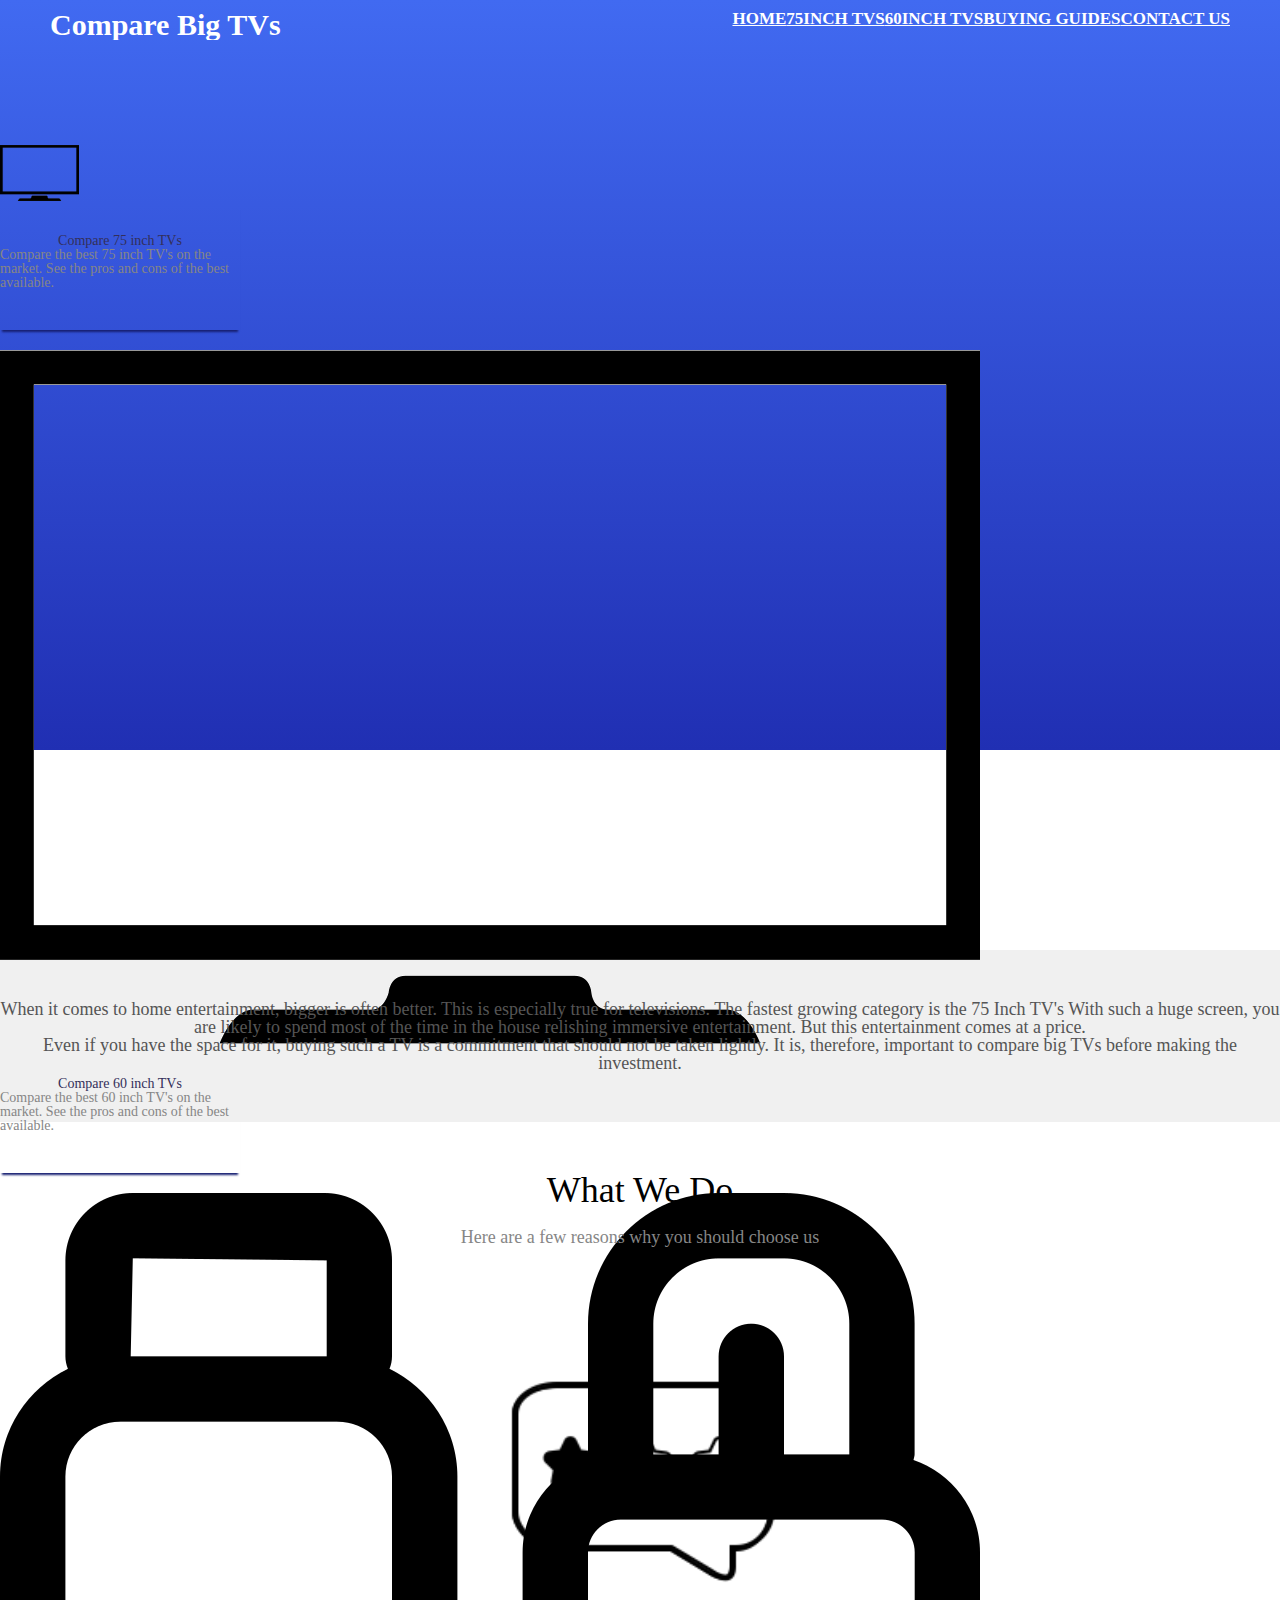
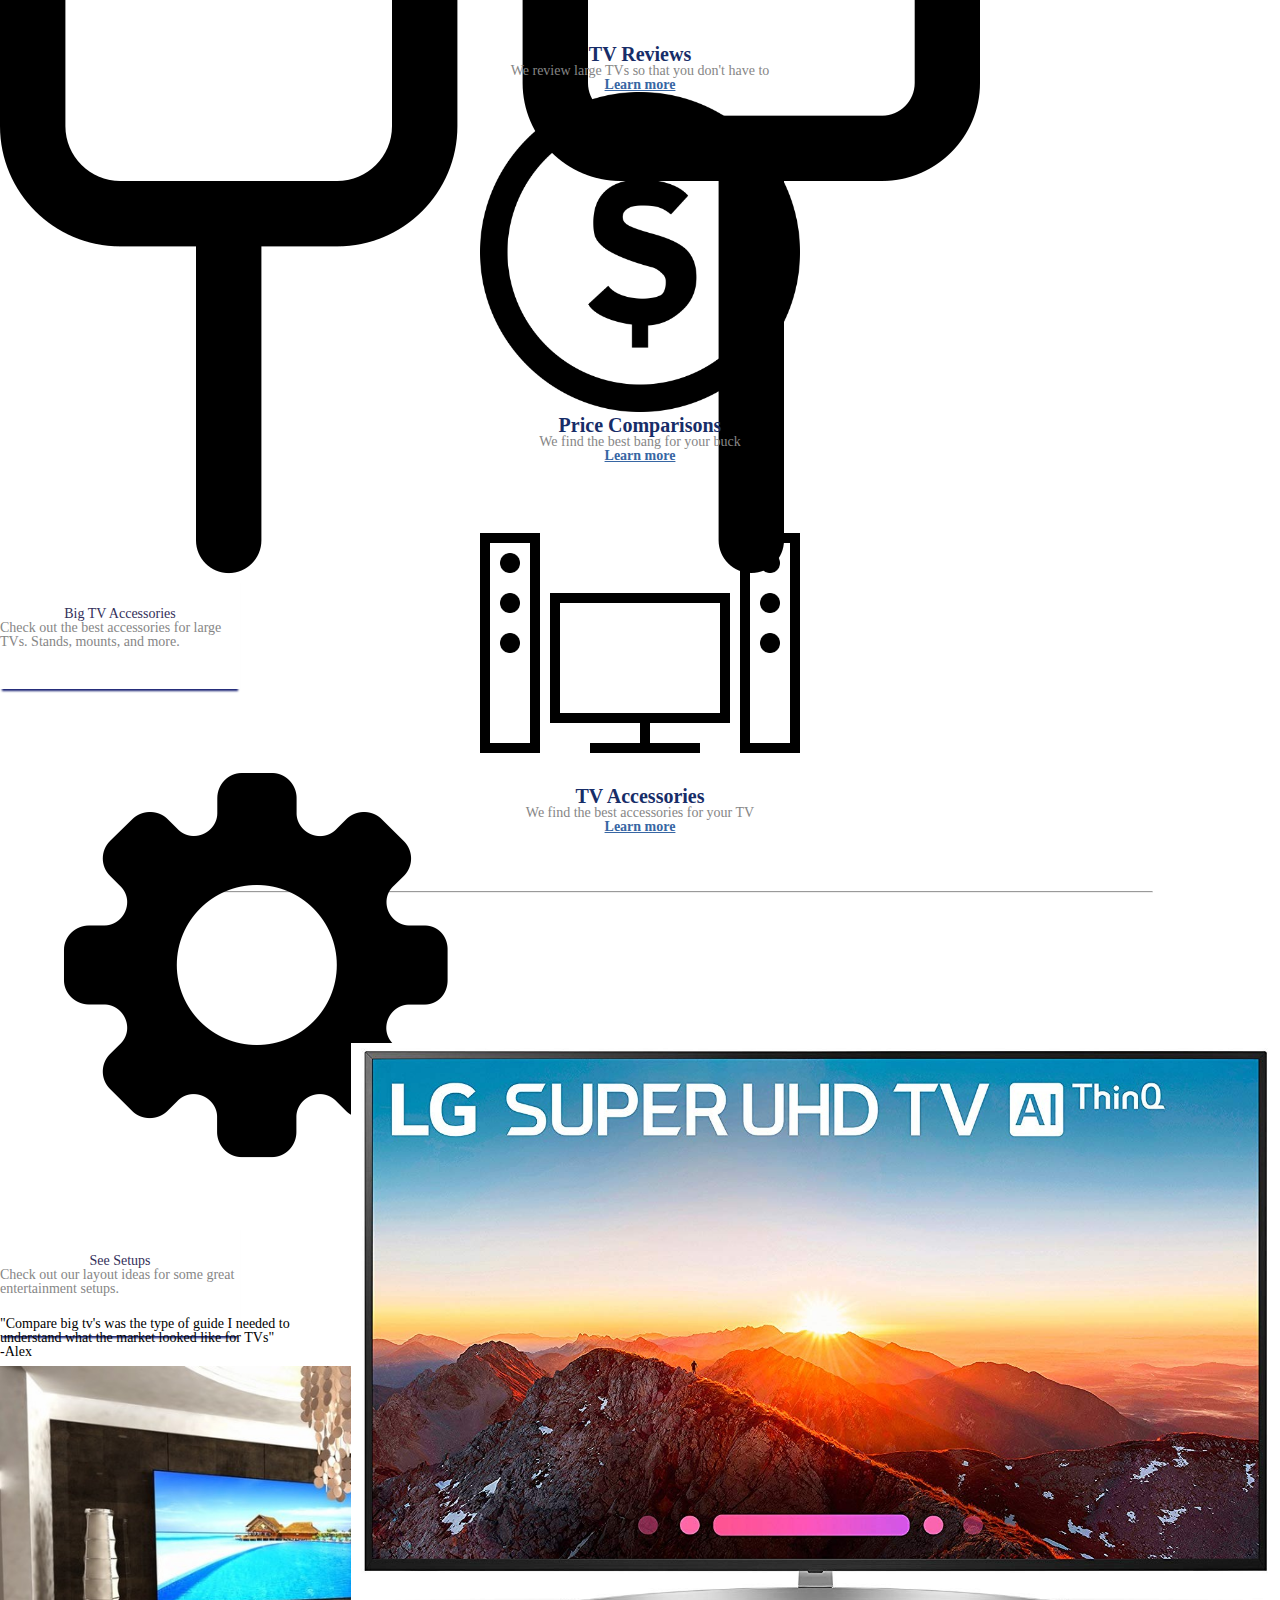
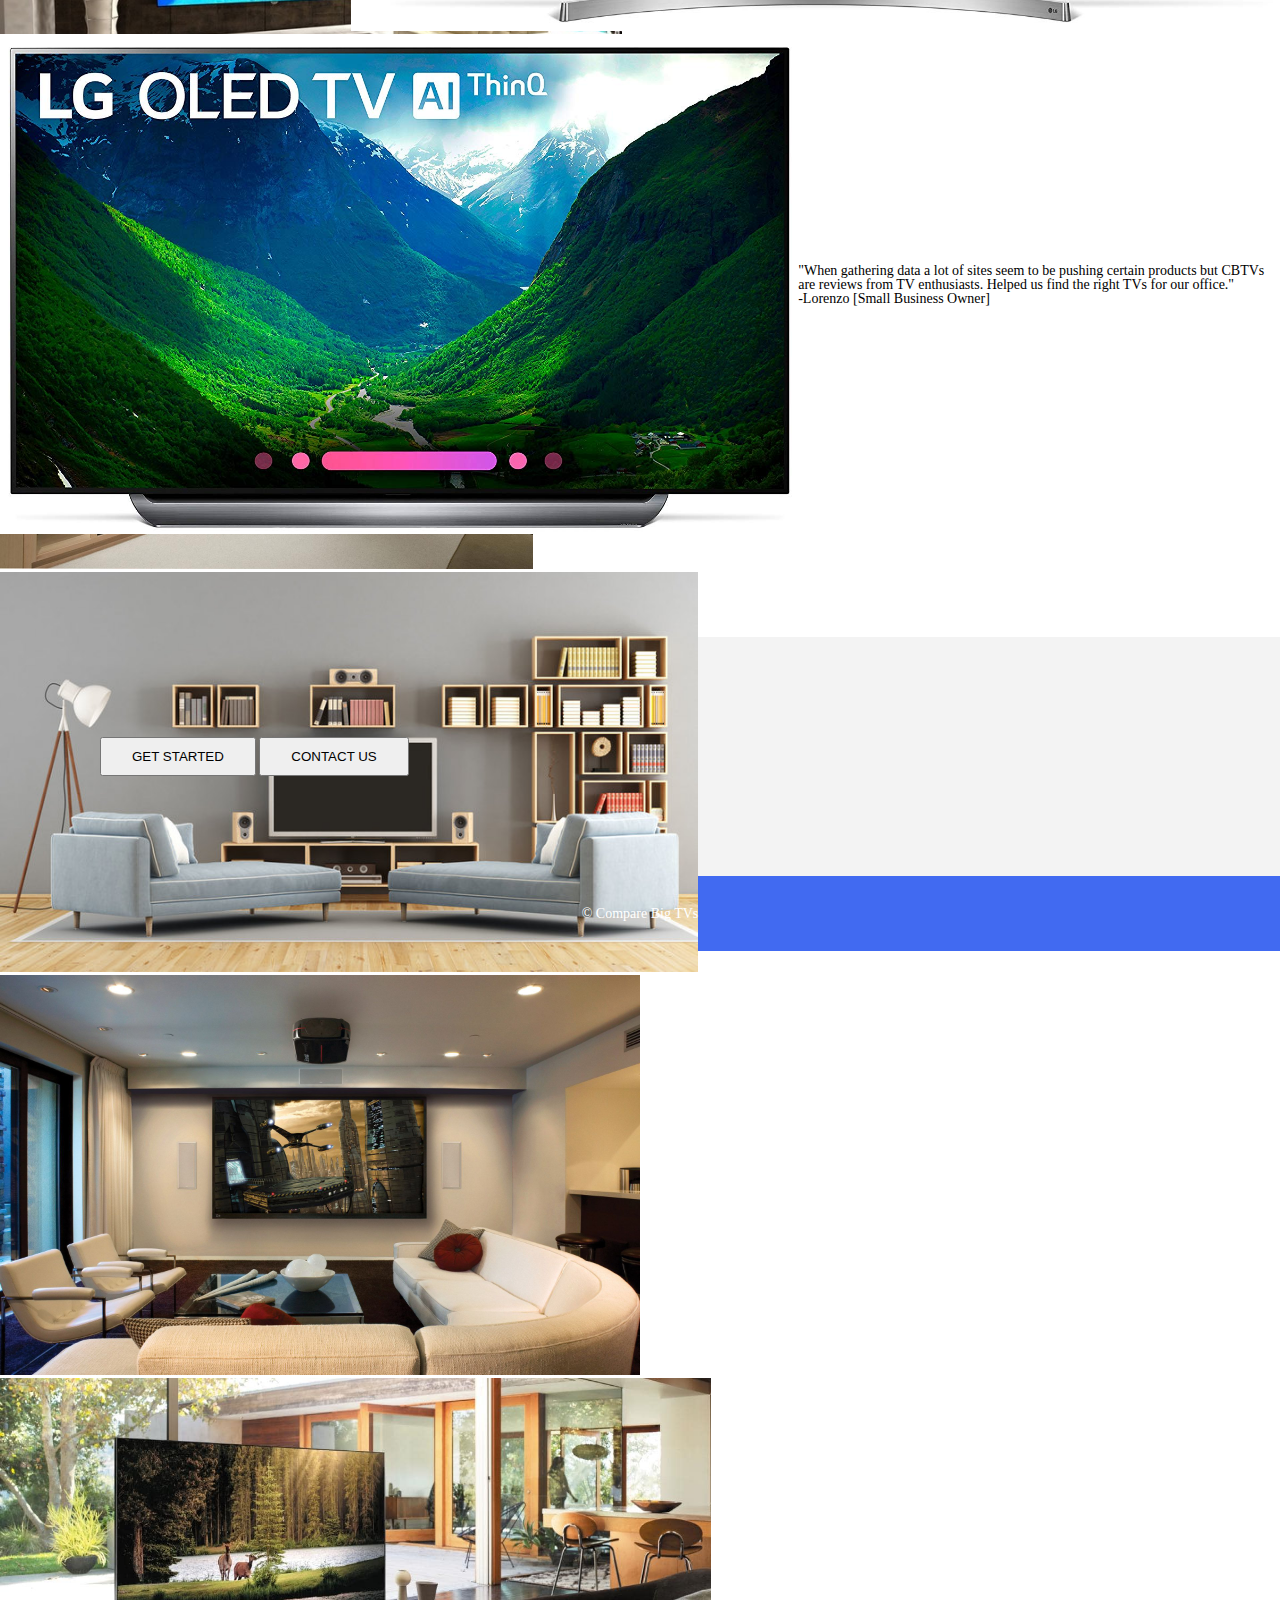
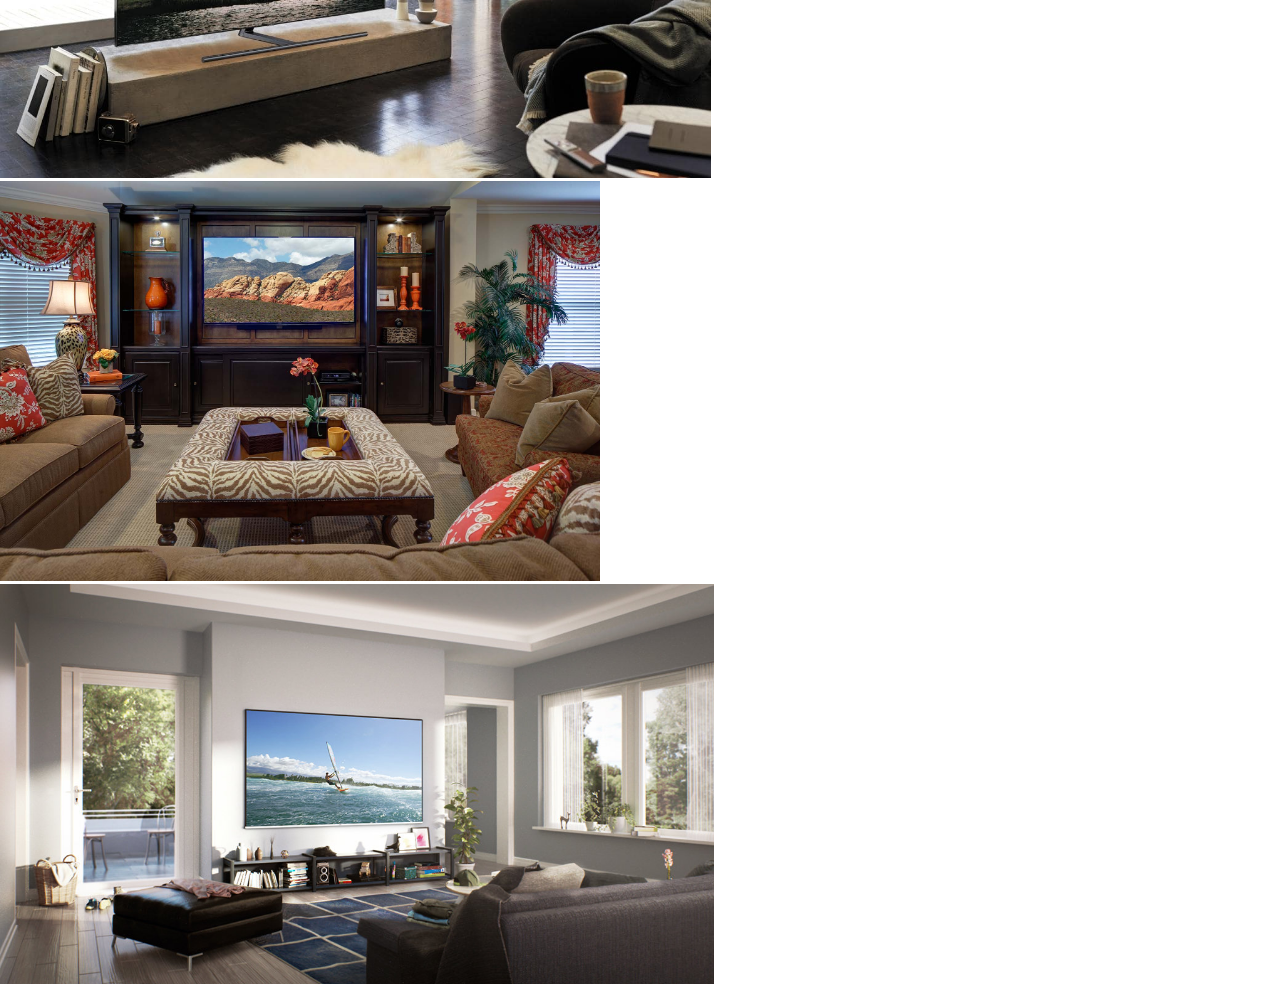
==== index.html @ 66a8f164 "updating shit" ====
<!DOCTYPE html>
<html lang="en">
<head>
    <!-- Global site tag (gtag.js) - Google Analytics -->
<script async src="https://www.googletagmanager.com/gtag/js?id=UA-130110780-1"></script>
<script>
  window.dataLayer = window.dataLayer || [];
  function gtag(){dataLayer.push(arguments);}
  gtag('js', new Date());

  gtag('config', 'UA-130110780-1');
</script>

    <meta charset="UTF-8">
    <meta name="viewport" content="width=device-width, initial-scale=1.0">
    <meta http-equiv="X-UA-Compatible" content="ie=edge">
    <title>Compare Big TVs</title>

    <link href="https://fonts.googleapis.com/css?family=Roboto" rel="stylesheet">

    <link rel="stylesheet" href="css/reset.css">
    <link rel="stylesheet" href="https://stackpath.bootstrapcdn.com/bootstrap/4.1.3/css/bootstrap.min.css" integrity="sha384-MCw98/SFnGE8fJT3GXwEOngsV7Zt27NXFoaoApmYm81iuXoPkFOJwJ8ERdknLPMO" crossorigin="anonymous">
    <link rel="stylesheet" href="css/style.css">

</head>
<body>

    <header id="landing-page-header">
        <nav>
            <ul>
                <li class="nav-item-left">
                    <a class="logo">Compare Big TVs</a>
                </li>
                <li class="nav-item">
                    <a class="nav-link" href="#">Contact Us</a>
                </li>
                <li class="nav-item">
                    <!-- <a class="nav-link" href="./accessories.html">TV Accessories</a> -->
                </li>
                <li class="nav-item">
                    <a class="nav-link" href="#">Buying Guides</a>
                </li>
                <li class="nav-item">
                    <!-- <a class="nav-link" href="#">Wall Mounts</a> -->
                </li>
                <li class="nav-item">
                    <a class="nav-link" href="./60in.html">60inch TVs</a>
                </li>
                <li class="nav-item">
                    <a class="nav-link" href="./75in.html">75inch TVs</a>
                </li>
                <li class="nav-item">
                    <a class="nav-link" href="#">Home</a>
                </li>
            </ul>
        </nav>

        <!-- <h2>Compare Big TVs</h2> -->

        <!-- <div class="header-outline-outer"></div> -->
        <!-- <div class="header-outline-inner"></div> -->


        <div class="container landing-page-portlets">
            <div class="row">
                <div class="col-sm">
                    <div class="card" style="width: 15rem;">
    
                        <img class="card-img-top card-img-tv-70 align-middle mt-3" src="assets/images/tv-70.png" alt="Card image cap">
    
                        <div class="card-body" onclick="window.location.href='75in'">
                                <h5 class="card-title">Compare 75 inch TVs</h5>
                                <p class="card-text text-center">Compare the best 75 inch TV's on the market. See the pros and cons of the best available.
                                    <br>
                                </p>
                        </div>
                    </div>
                </div>
                <div class="col-sm">
                    <div class="card" style="width: 15rem;">
    
                        <img class="card-img-top card-img-tv-60 w-25 h-25 align-middle mt-4 mb-2" src="assets/images/tv-70.png" alt="Card image cap">
    
                        <div class="card-body" onclick="window.location.href='60in'">
                            <h5 class="card-title">Compare 60 inch TVs</h5>
                            <p class="card-text text-center">Compare the best 60 inch TV's on the market. See the pros and cons of the best available. 
                                <br>
                            </p>
                        </div>
                    </div>
                </div>
                <div class="col-sm">
                    <div class="card" style="width: 15rem;">
                        <img class="card-img-top card-img-acc w-25 h-25 align-middle mt-3" src="assets/images/accessories.png" alt="Card image cap">
    
                        <div class="card-body" onclick="window.location.href='accessories'">
                            
                            <h5 class="card-title">Big TV Accessories</h5>
                            <p class="card-text text-center">Check out the best accessories for large TVs. Stands, mounts, and more.</p>
                        </div>
                    </div>
                </div>
                <div class="col-sm">
                    <div class="card" style="width: 15rem;">
                            <img class="card-img-top card-img-settings w-25 h-25 align-middle mt-3" src="assets/images/settings-icon.png" alt="Card image cap">
                        <div class="card-body">
                            <h5 class="card-title">See Setups</h5>
                            <p class="card-text text-center">Check out our layout ideas for some great entertainment setups.</p>
                        </div>
                    </div>
                </div>
            </div>
        </div>

        <div id="carouselExampleControls" class="carousel slide w-50" data-ride="carousel">
            <div class="carousel-inner">
                <div class="carousel-item active">
                    <img class="d-block w-100" src="assets/images/bigtv1.jpg" alt="First slide">
                </div>
                    <div class="carousel-item">
                    <img class="d-block w-100" src="assets/images/bigtv2.jpg" alt="Second slide">
                </div>
                    <div class="carousel-item">
                    <img class="d-block w-100" src="assets/images/bigtv3.jpg" alt="Third slide">
                </div>
                <div class="carousel-item">
                    <img class="d-block w-100" src="assets/images/bigtv4.jpg" alt="Fourth slide">
                </div>
                <div class="carousel-item">
                    <img class="d-block w-100" src="assets/images/bigtv5.jpeg" alt="Fifth slide">
                </div>
                <div class="carousel-item">
                    <img class="d-block w-100" src="assets/images/bigtv6.jpg" alt="Third slide">
                </div>
                <div class="carousel-item">
                    <img class="d-block w-100" src="assets/images/bigtv8.jpg" alt="Third slide">
                </div>
            </div>

            <!-- <a class="carousel-control-prev" href="#carouselExampleControls" role="button" data-slide="prev">
                <span class="carousel-control-prev-icon" aria-hidden="true"></span>
                <span class="sr-only">Previous</span>
            </a>
            <a class="carousel-control-next" href="#carouselExampleControls" role="button" data-slide="next">
                <span class="carousel-control-next-icon" aria-hidden="true"></span>
                <span class="sr-only">Next</span>
            </a> -->
        </div>
    </header>

   


    <section class="buying-guides">
            <div class="container w-75">
                <!-- <h2 class="mt-5 mb-4">Buying Guides</h2> -->
                <p class="buyingtext">
                        When it comes to home entertainment, bigger is often better. This is especially true for televisions. The fastest growing category is the 75 Inch TV's With such a huge screen, you are likely to spend most of the time in the house relishing immersive entertainment. But this entertainment comes at a price.</p>
                    
                    <p class="buyingtext">
                        Even if you have the space for it, buying such a TV is a commitment that should not be taken lightly. It is, therefore, important to compare big TVs before making the investment. 
                    </p>
            </div>
        </div>
     </section>


    <section class="what-we-do mt-5 mb-5">
        <div class="container">
            <h2 id="what-we-do-header">What We Do</h2>
            <p id="what-we-do-subheader">Here are a few reasons why you should choose us</p>
            <div class="container">
                <div class="row">
                    <div class="col-sm">
                        <img class="what-we-do-img mb-5" src="assets/images/review.png" >
                        <h5>TV Reviews</h5>
                        <p>We review large TVs so that you don't have to</p>
                        <a class="learn-more" href="#">Learn more</a>
                    </div>
                    <div class="col-sm">
                            <img class="what-we-do-img mb-5" src="assets/images/dollar-sign.png" >
                        <h5>Price Comparisons</h5>
                        <p>We find the best bang for your buck</p>    
                        <a class="learn-more" href="#">Learn more</a>
                    </div>
                    <div class="col-sm">
                        <img class="what-we-do-img mb-5" src="assets/images/tv-speakers.png" >
                        <h5>TV Accessories</h5>
                        <p>We find the best accessories for your TV</p>
                        <a class="learn-more" href="#">Learn more</a>

                    </div>
                </div>
            </div>
        </div>

    </section>

    <hr>



    <section class="reviews">
        <div class="container mb-5">
            <div class="row">
                <div class="col-6">
                    <h4 class="text-center">"Compare big tv's was the type of guide I needed to understand what the market looked like for TVs"</h4>
                    <h3 class="text-center">-Alex</h4>
                </div>
                <div class="col-6">
                    <div>
                        <img class="review-1-img mb-4" src="assets/images/LG75SK8070PUA75in.jpg">
                    </div>
                </div>
            </div>
        </div>

        <div class="container mb-5">
                <div class="row">
                    <div class="col-6">
                        <div>
                            <img class="review-1-img mb-4" src="assets/images/OLED77C8PUA75in.jpg">
                        </div>
                    </div>
                    <div class="col-6">
                        <h4 class="text-center">"When gathering data a lot of sites seem to be pushing certain products but CBTVs are reviews from TV enthusiasts. Helped us find the right TVs for our office."</h4>
                        <h3 class="text-center">-Lorenzo [Small Business Owner]</h4>
                    </div>
                </div>
            </div>
    </section>

    <section class="get-started text-center">
            <button type="button" class="btn btn-secondary mx-4">GET STARTED</button>
            <button type="button" class="btn btn-dark mx-4">CONTACT US</button>
    </section>

    <footer>

        <p>&copy;<span id="date"></span> Compare Big TVs</p>

    </footer>

    <script src="https://code.jquery.com/jquery-3.3.1.slim.min.js" integrity="sha384-q8i/X+965DzO0rT7abK41JStQIAqVgRVzpbzo5smXKp4YfRvH+8abtTE1Pi6jizo" crossorigin="anonymous"></script>
    <script src="https://cdnjs.cloudflare.com/ajax/libs/popper.js/1.14.3/umd/popper.min.js" integrity="sha384-ZMP7rVo3mIykV+2+9J3UJ46jBk0WLaUAdn689aCwoqbBJiSnjAK/l8WvCWPIPm49" crossorigin="anonymous"></script>
    <script src="https://stackpath.bootstrapcdn.com/bootstrap/4.1.3/js/bootstrap.min.js" integrity="sha384-ChfqqxuZUCnJSK3+MXmPNIyE6ZbWh2IMqE241rYiqJxyMiZ6OW/JmZQ5stwEULTy" crossorigin="anonymous"></script>
</body>
</html>
---- css/style.css ----
body {
    font-size: 14px;
    box-sizing: border-box;
    font-family: "Roboto";
    font-family: "Avenir Next";
}

#landing-page-header {
    background: linear-gradient(to bottom, rgb(65, 106, 241), rgb(32, 47, 179));
    height: 750px;
}

nav {
    padding: 10px 50px;
    margin-bottom: 30px;
}

.nav-link {
    color: white;
    text-transform: uppercase;
    font-weight: 600;
    font-size: 17px;
}



nav ul {
    clear: both;
    overflow: auto;
}

.nav-item-left {
    float: left!important;
    color: white;
    font-weight: 600!important;
}

.nav-item-left a {
    font-size: 30px;
}

.nav-item {
    float: right!important;
}

header h2 {
    text-align: center;
    color: white;
    letter-spacing: 1px;
    margin: 10px 0px 40px 0px;
    /* font-family: "Helvetica"; */
    font-family: "Avenir";
    font-weight: 600;
}

.header-outline-outer {
    width: 80%;
    margin: 0 auto;
    height: 450px;
    border: 1px solid white;
    z-index: 0;
    position: absolute;
    left: 165px;
    top: 175px;
}

.header-outline-inner {
    width: 92%;
    margin: 0 auto;
    height: 100px;
    border: 1px solid white;
    z-index: 0;
    position: absolute;
    left: 65px;
    top: 340px;
}


/* ---------- CARDS ---------- */


.landing-page-portlets {
    margin-top: 75px;
}

.card {
    padding-top: 20px;

}

.card-body {
    box-shadow: 0 4px 2px -2px rgb(23, 32, 114);
    padding-top: 30px;
    padding-bottom: 40px;

}

.card-body h5{
    text-align: center;
    color: rgb(51, 47, 90);

}

.card-body p {
    color: rgb(134, 134, 134);
    font-size: 14px;
}

.card:hover {
    cursor: pointer;
}


.carousel {
    margin: 30px auto 50px auto;
}

.carousel img {
    max-height: 400px;
}

.card-img-acc,
.card-img-settings,
.card-img-tv-70,
.card-img-tv-60 {
    margin: 0 auto;
}

.card-img-tv-70 {
    width: 33%;
    height: 33%;
}


.learn-more {
    font-weight: 700;
    color: rgb(55, 102, 163);
}

.learn-more:hover {
    text-decoration: none;
}


/* ---------- BUYING BUIDES ---------- */


.buying-guides {
    /* min-height: 500px; */
    background: rgb(240, 240, 240);
    padding-top: 50px;
    padding-bottom: 50px;
    margin-top: 200px;
}

.buying-guides .row {
    display: flex;
    align-items: center;
}

.buying-guides p {
    font-size: 18px;
}

.buying-guides h2 {
    text-align: center;
    font-size: 36px;
    font-weight: 500;
}
 
.buyingtext {
    font-size: 14px;
    border-radius: 5px;
    color: rgb(85, 85, 85);
    /* padding: 30px; */
    text-align: center;

}

/* ---------- WHAT WE DO ---------- */

.what-we-do {
    /* background: rgb(240, 240, 240); */
    width: 100%;
    padding: 50px 0px;
    text-align: center;
    /* border-bottom: 1px solid black; */
}

#what-we-do-header {
    font-size: 36px;
    font-weight: 500;
    margin-bottom: 20px;
}

#what-we-do-subheader {
    margin-bottom: 75px;
    font-size: 18px;
}

.what-we-do p {
    color: rgb(134, 134, 134);
}

.what-we-do-img {
    width: 25%;
}

.what-we-do h5 {
    font-size: 20px;
    font-weight: 600;
    color: rgb(23, 45, 104);
}

hr {
    width: 80%;
}


/* ---------- REVIEWS ---------- */

.reviews {
    margin-top: 150px;
}

.reviews .row {
    display: flex;
    align-items: center;
}
.review-1-img {
    width: 100%;
}


/* ---------- GET STARTED ---------- */
.get-started {
    margin-top: 100px;
    background: rgb(243, 243, 243);
    padding: 100px;
}

.get-started button {
    padding: 10px 30px;
}



/* ---------- FOOTER ---------- */
footer {
    background:  rgb(65, 106, 241);
    height: 75px;
    display: flex;
    align-items: center;
    text-align: center;
    justify-content: center;
}


footer p {
    color: white;
    margin-bottom: 0;
}
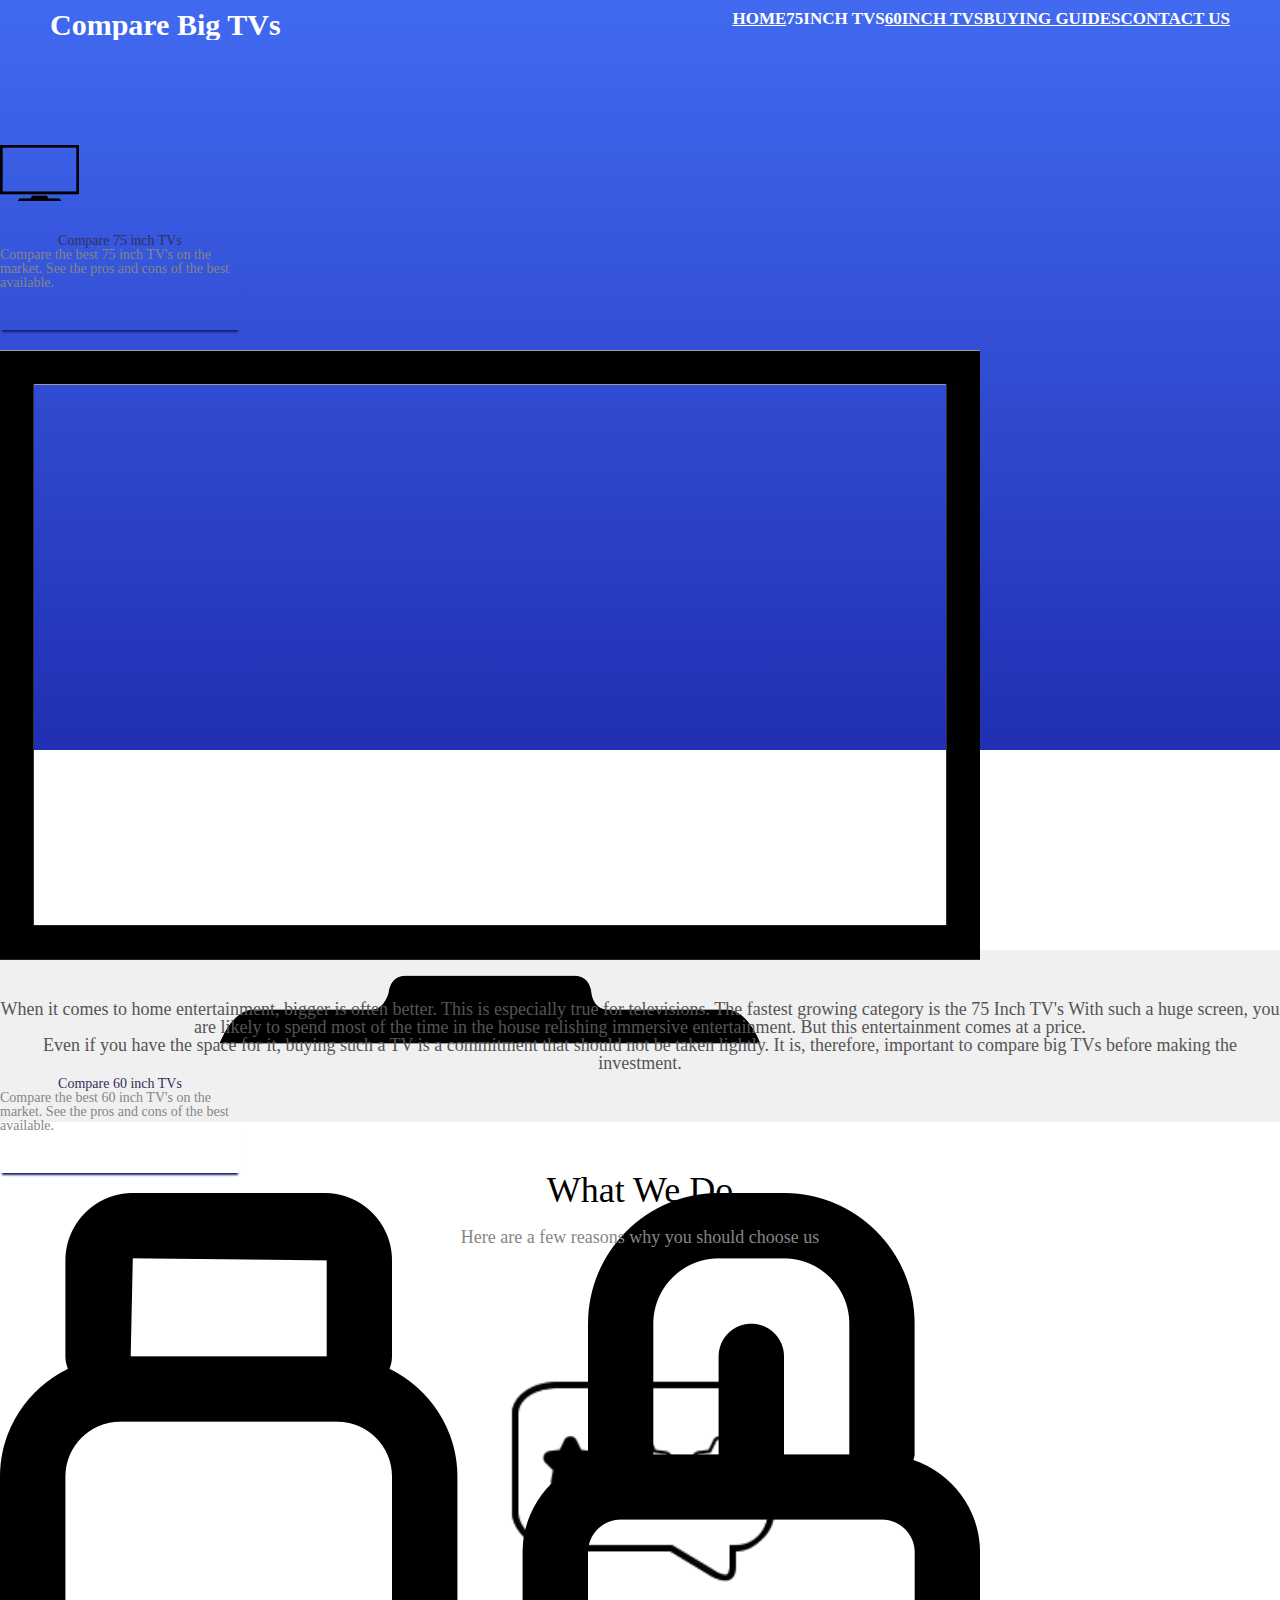
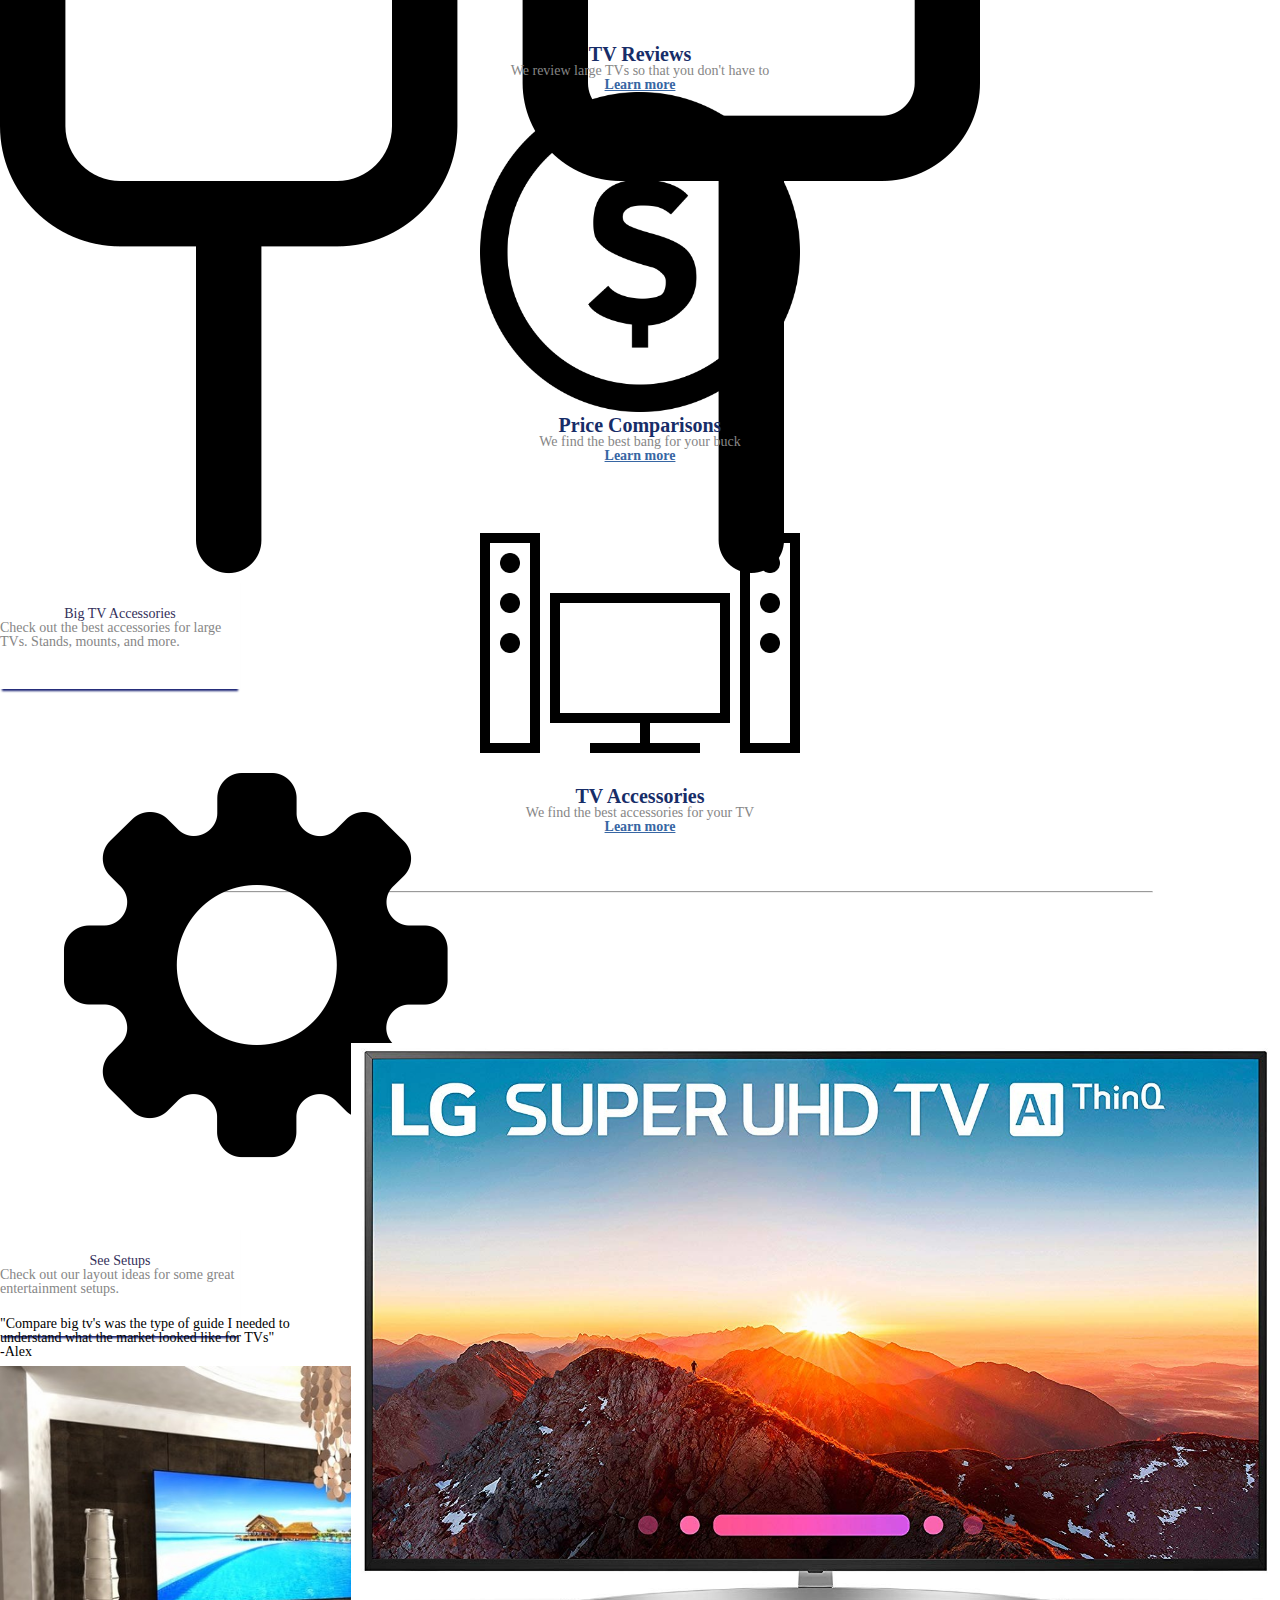
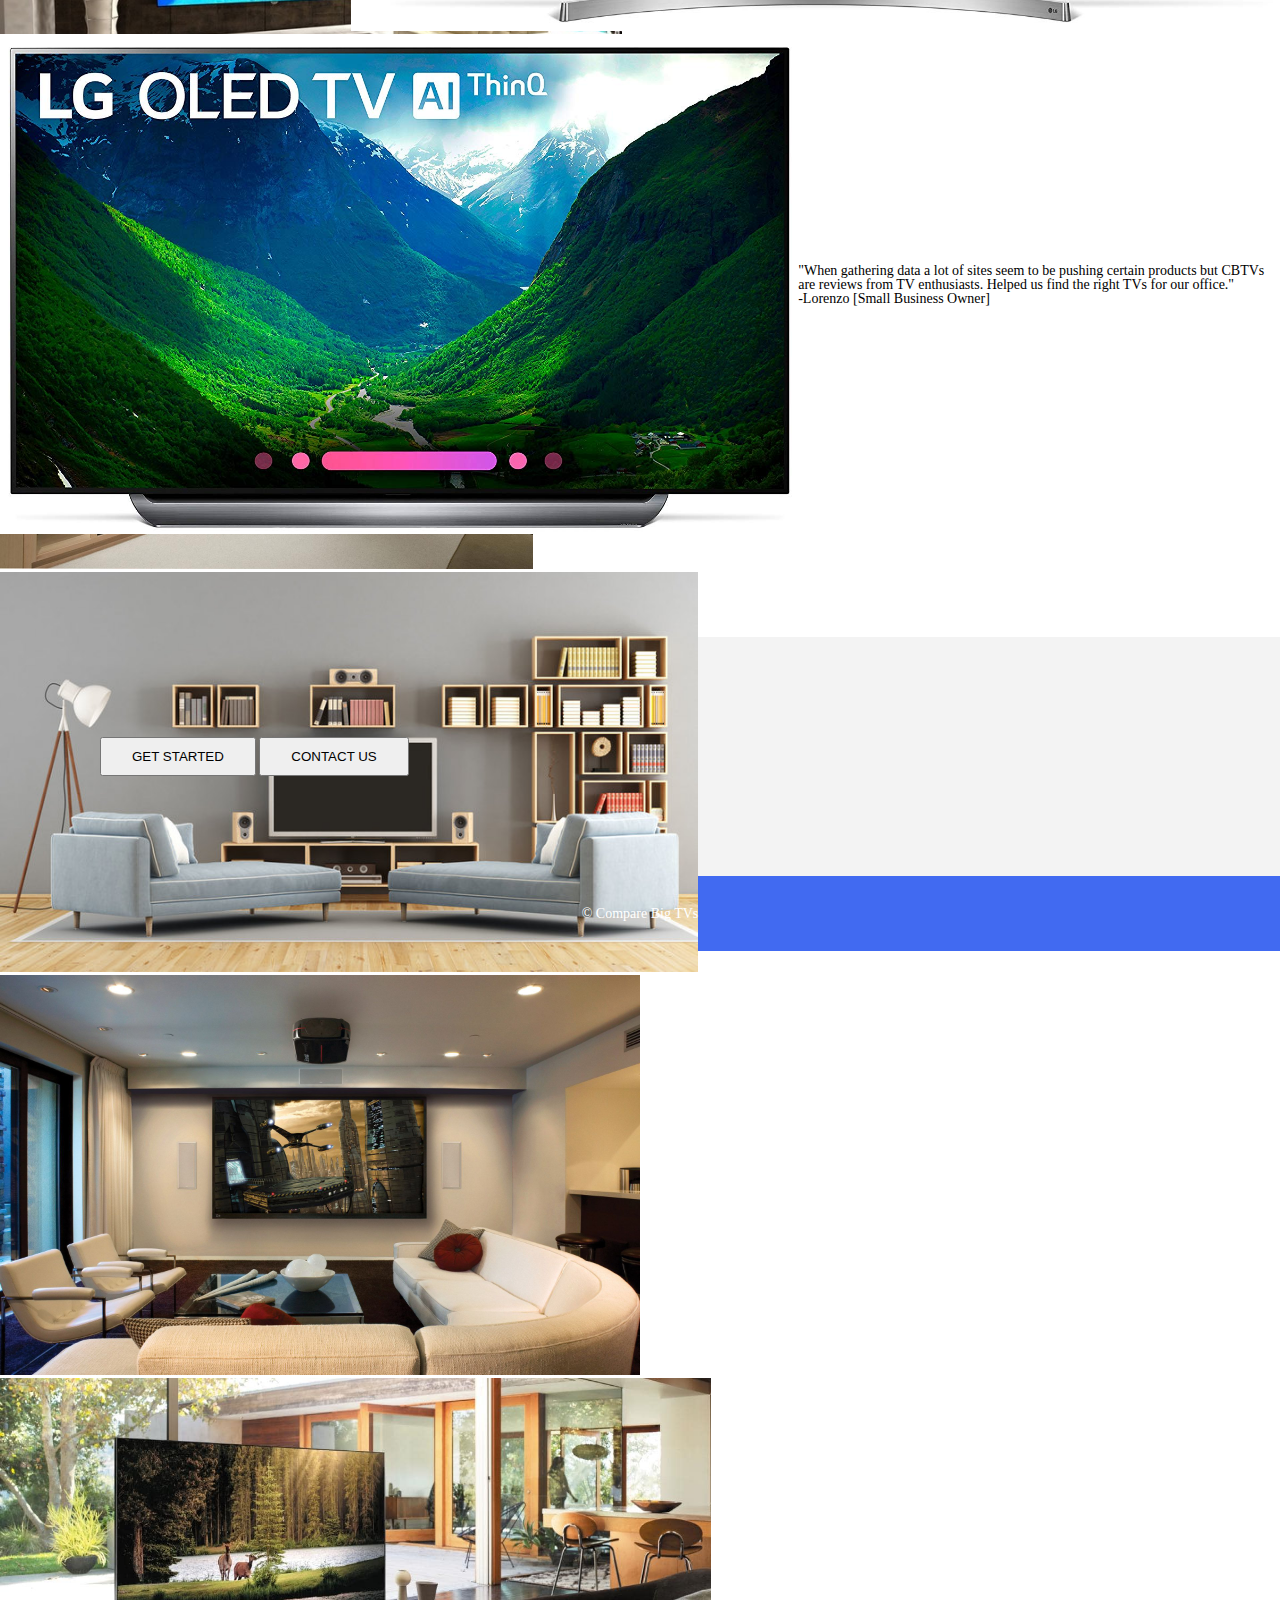
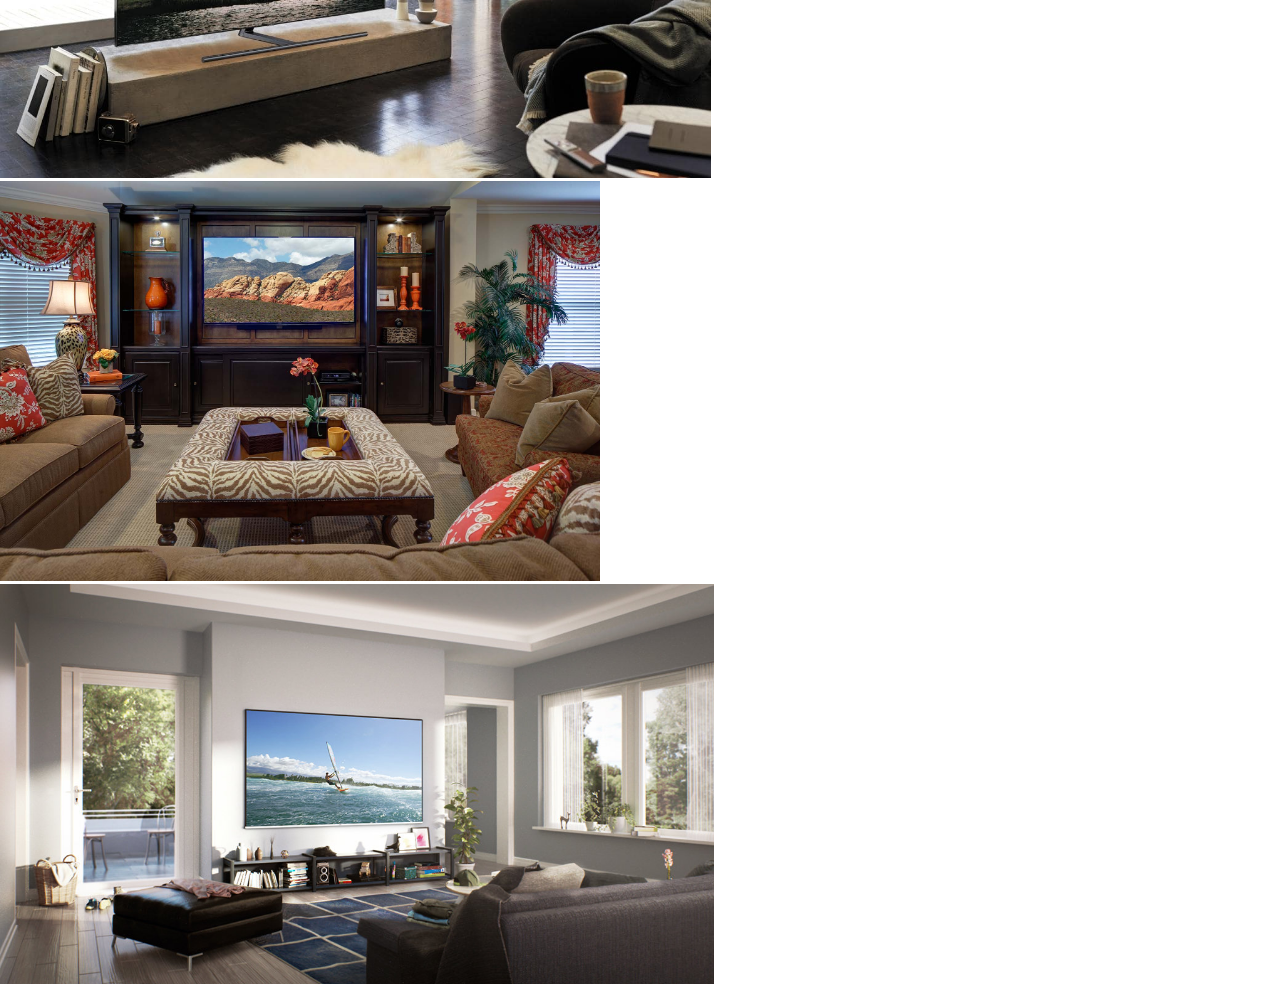
==== commit c5dee1d9: "fixing web links" ====
--- a/index.html
+++ b/index.html
@@ -47,7 +47,7 @@
                     <a class="nav-link" href="./60in.html">60inch TVs</a>
                 </li>
                 <li class="nav-item">
-                    <a class="nav-link" href="./75in.html">75inch TVs</a>
+                    <a class="nav-link" onclick="window.location.href='75in'">75inch TVs</a>
                 </li>
                 <li class="nav-item">
                     <a class="nav-link" href="#">Home</a>
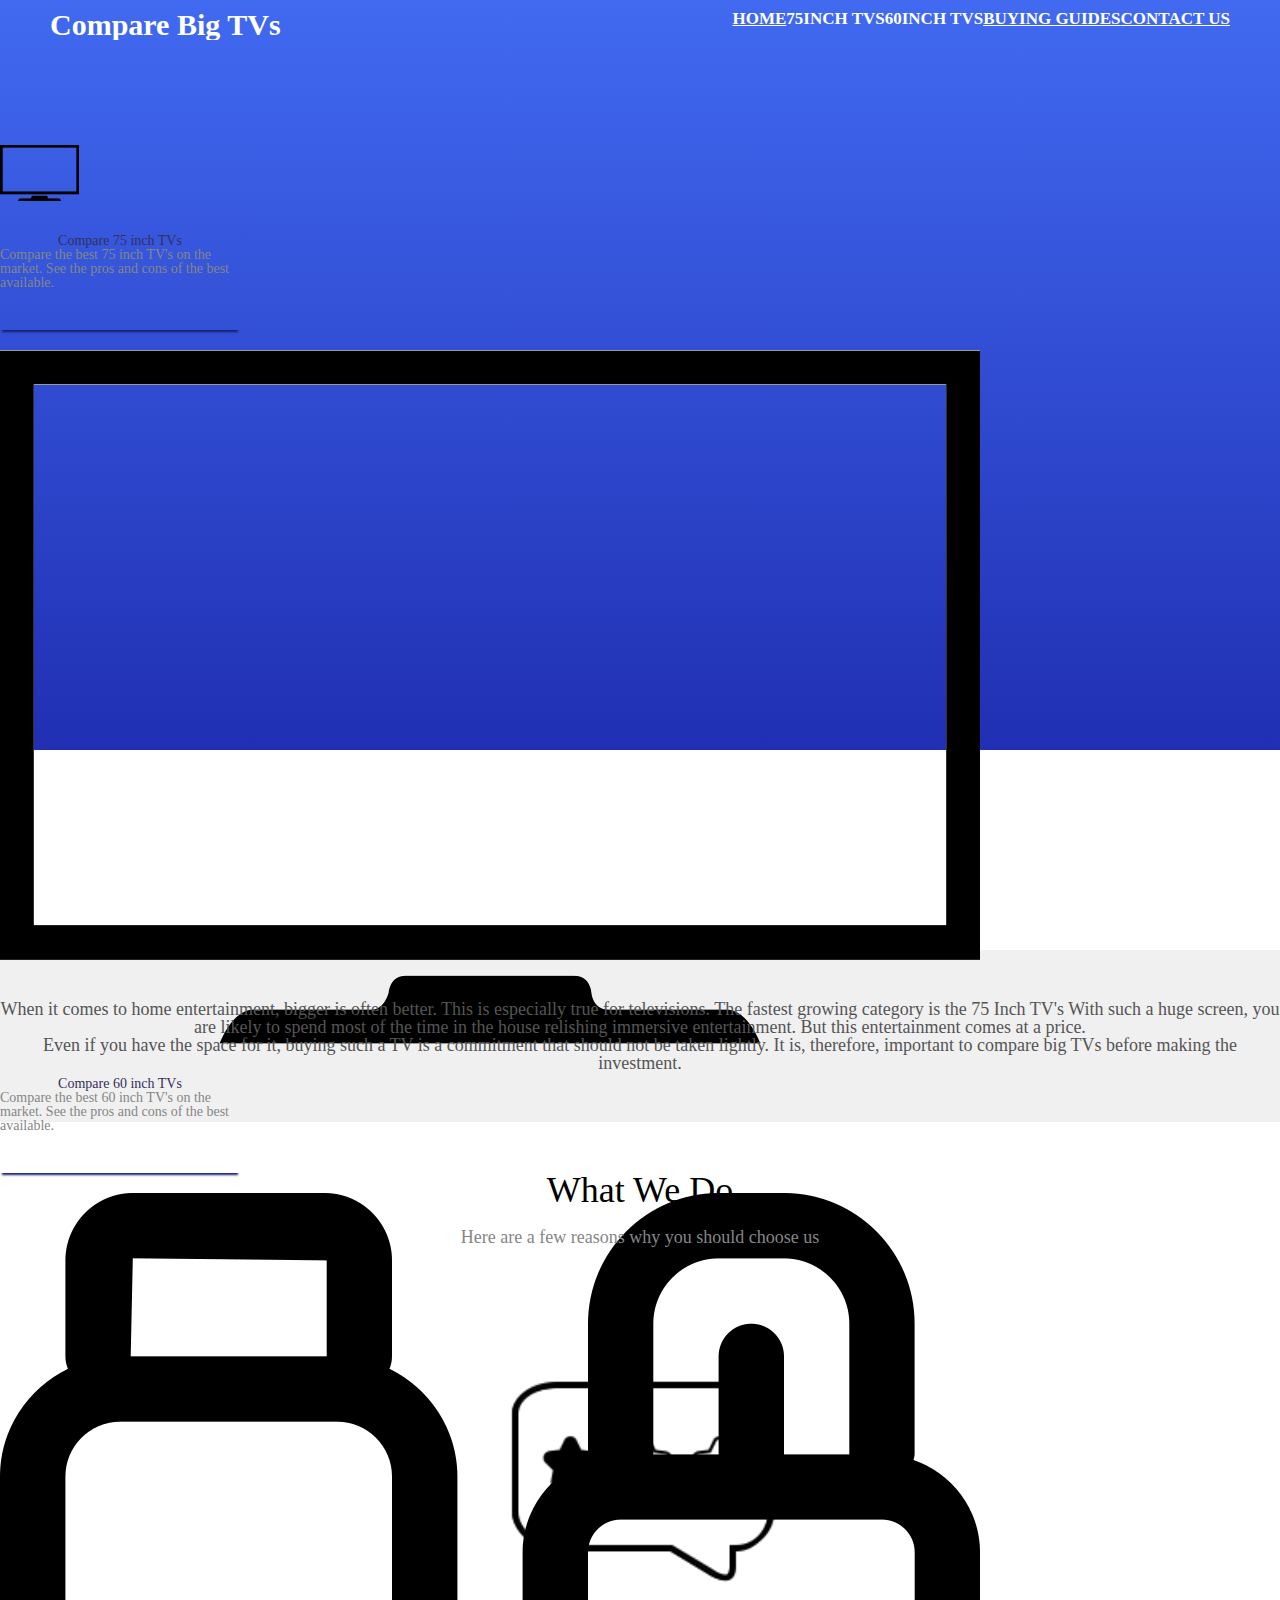
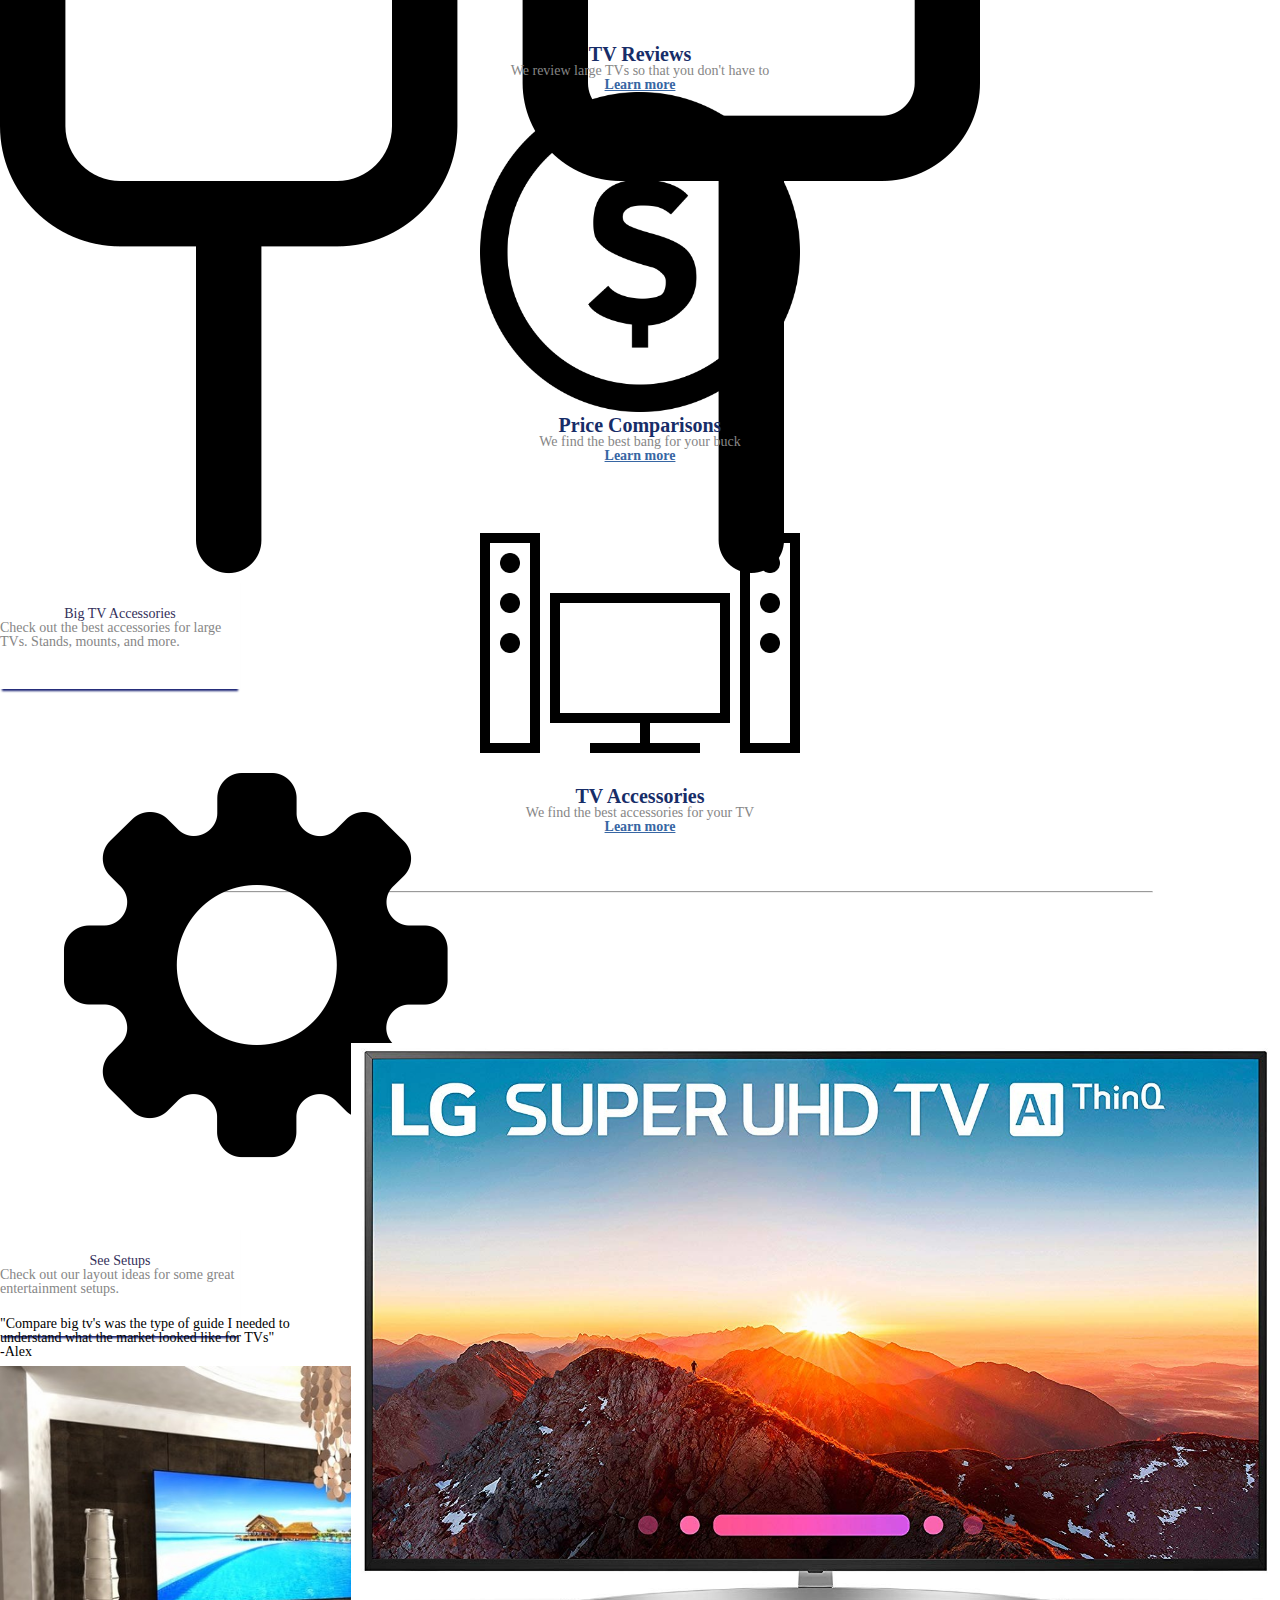
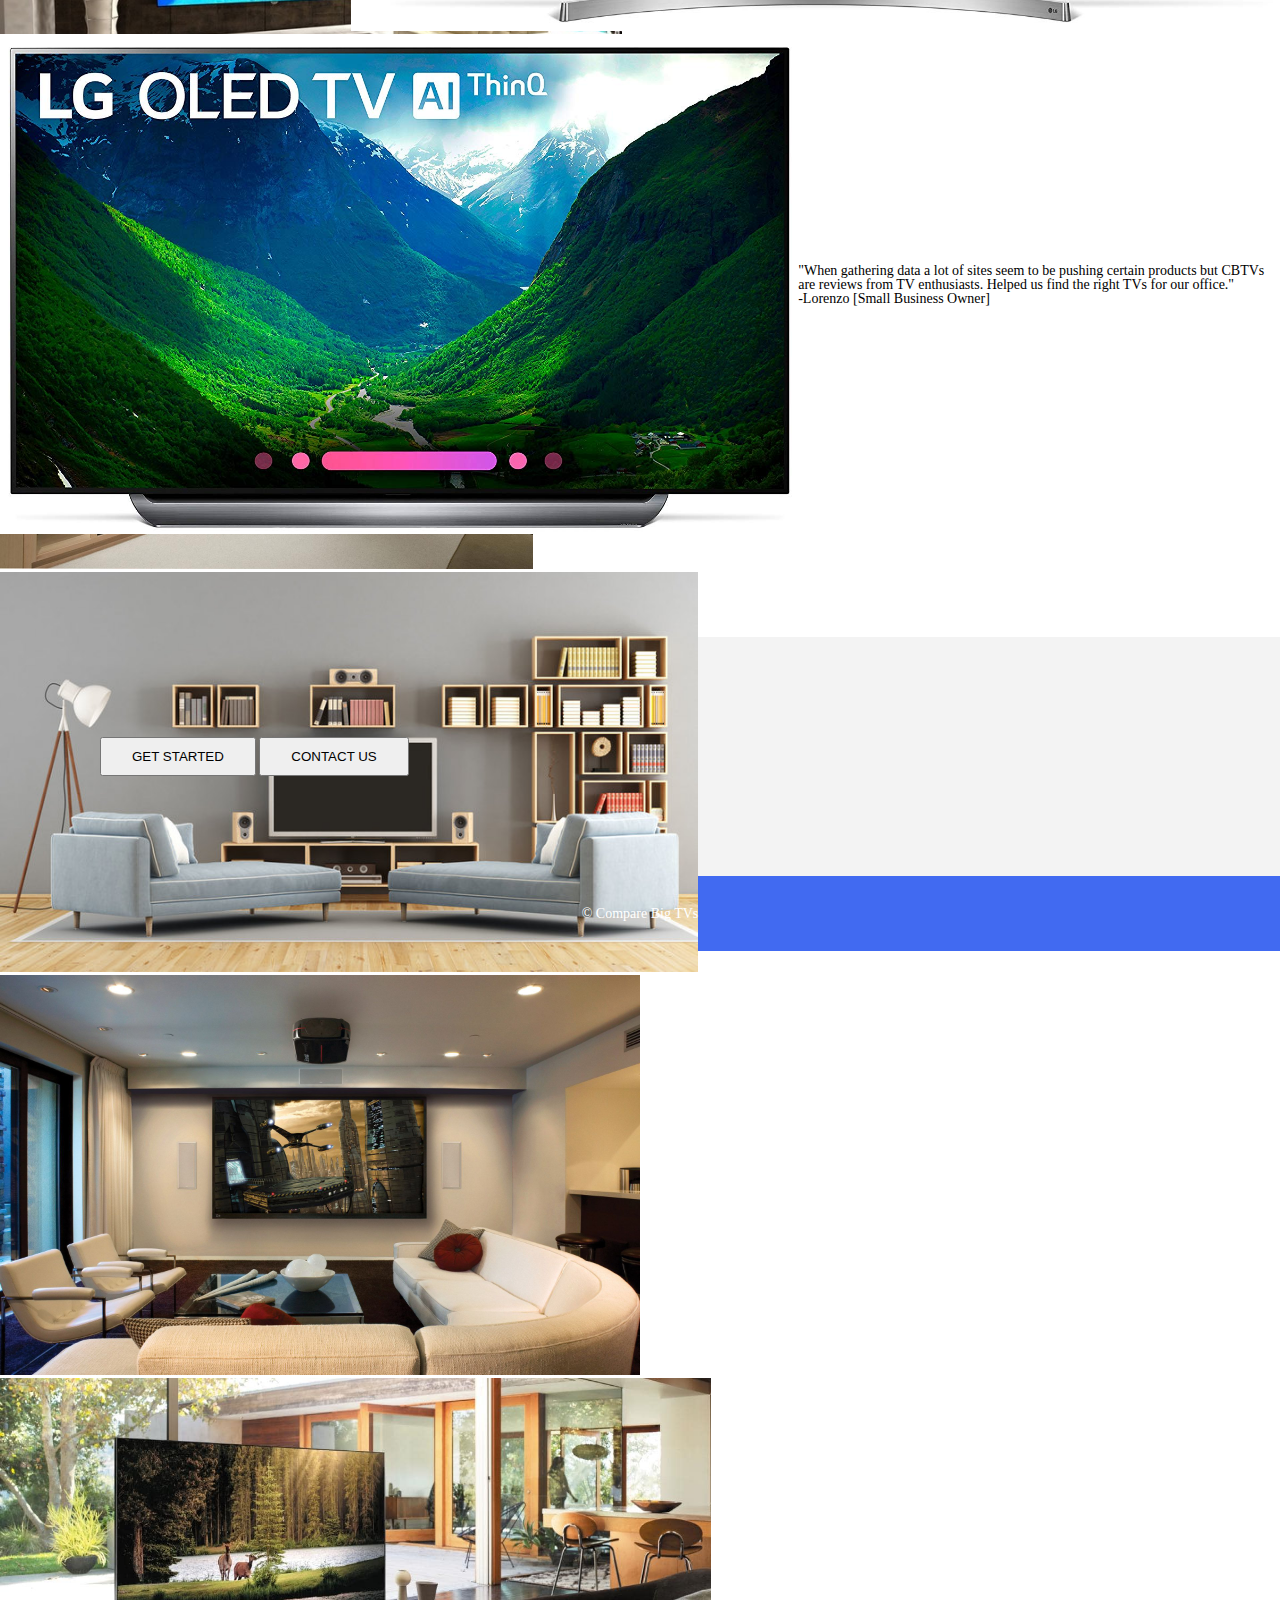
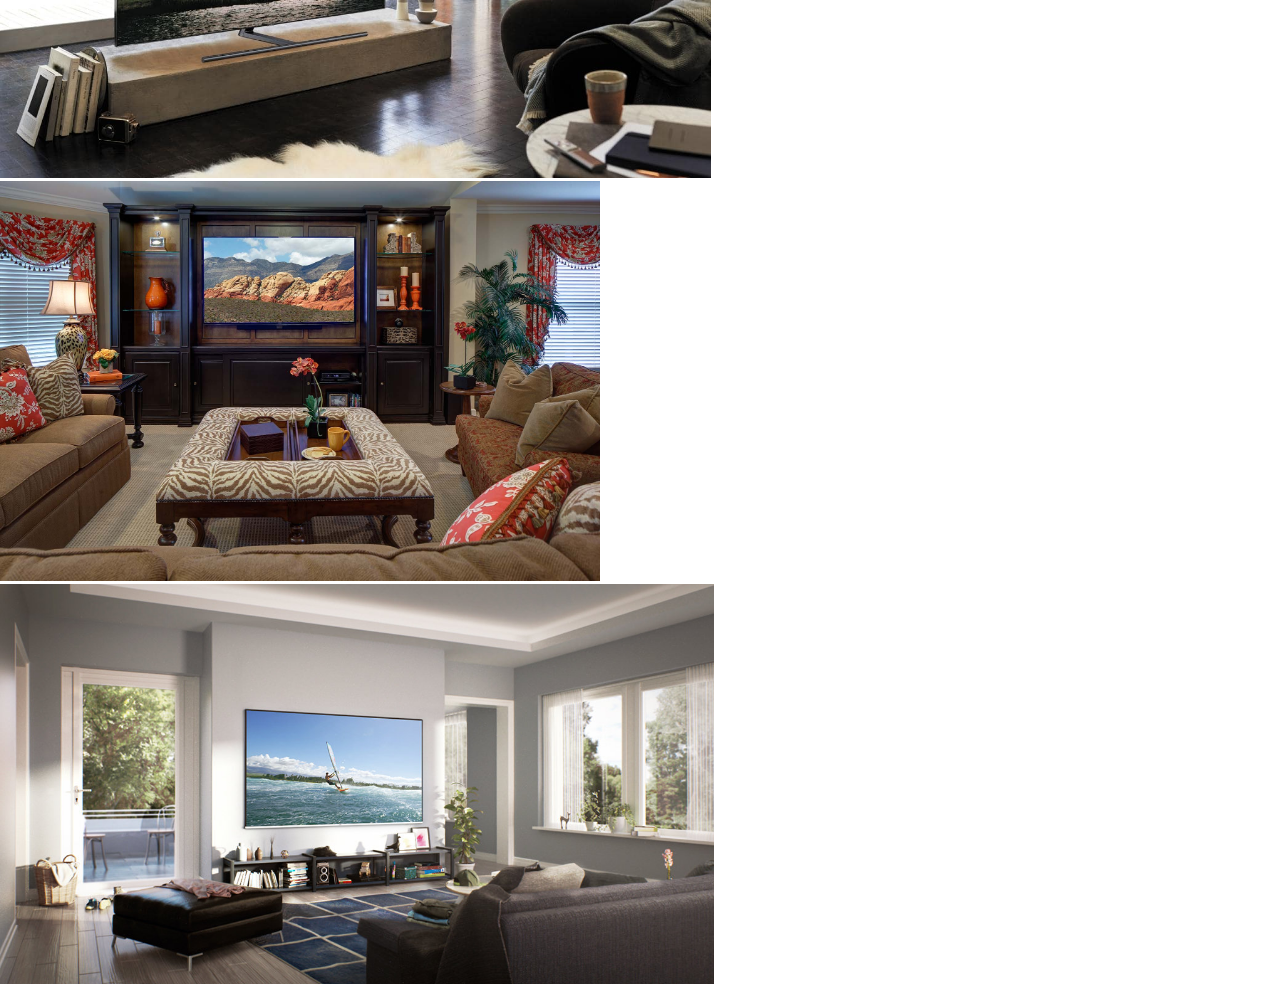
==== commit 93550b09: "updating the links so they route without html in them" ====
--- a/index.html
+++ b/index.html
@@ -22,6 +22,26 @@
     <link rel="stylesheet" href="https://stackpath.bootstrapcdn.com/bootstrap/4.1.3/css/bootstrap.min.css" integrity="sha384-MCw98/SFnGE8fJT3GXwEOngsV7Zt27NXFoaoApmYm81iuXoPkFOJwJ8ERdknLPMO" crossorigin="anonymous">
     <link rel="stylesheet" href="css/style.css">
 
+
+<!----Logo content------------>
+<link rel="apple-touch-icon" sizes="57x57" href="assets/logo/apple-icon-57x57.png">
+<link rel="apple-touch-icon" sizes="60x60" href="assets/logo/apple-icon-60x60.png">
+<link rel="apple-touch-icon" sizes="72x72" href="assets/logo/apple-icon-72x72.png">
+<link rel="apple-touch-icon" sizes="76x76" href="assets/logo/apple-icon-76x76.png">
+<link rel="apple-touch-icon" sizes="114x114" href="assets/logo/apple-icon-114x114.png">
+<link rel="apple-touch-icon" sizes="120x120" href="assets/logo/apple-icon-120x120.png">
+<link rel="apple-touch-icon" sizes="144x144" href="assets/logo/apple-icon-144x144.png">
+<link rel="apple-touch-icon" sizes="152x152" href="assets/logo/apple-icon-152x152.png">
+<link rel="apple-touch-icon" sizes="180x180" href="assets/logo/apple-icon-180x180.png">
+<link rel="icon" type="image/png" sizes="192x192"  href="assets/logo/android-icon-192x192.png">
+<link rel="icon" type="image/png" sizes="32x32" href="assets/logo/favicon-32x32.png">
+<link rel="icon" type="image/png" sizes="96x96" href="assets/logo/favicon-96x96.png">
+<link rel="icon" type="image/png" sizes="16x16" href="assets/logo/favicon-16x16.png">
+<link rel="manifest" href="assets/logo/manifest.json">
+<meta name="msapplication-TileColor" content="#ffffff">
+<meta name="msapplication-TileImage" content="assets/logo/ms-icon-144x144.png">
+<meta name="theme-color" content="#ffffff">
+
 </head>
 <body>
 
@@ -44,10 +64,16 @@
                     <!-- <a class="nav-link" href="#">Wall Mounts</a> -->
                 </li>
                 <li class="nav-item">
-                    <a class="nav-link" href="./60in.html">60inch TVs</a>
-                </li>
-                <li class="nav-item">
-                    <a class="nav-link" onclick="window.location.href='75in'">75inch TVs</a>
+                     <div class="nav-link" onclick="window.location.href='60in'">
+                        60inch TVs
+                    </div>  
+                </li>
+                <li class="nav-item">
+                    
+                <div class="nav-link" onclick="window.location.href='75in'">
+                    75inch TVs
+                </div>  
+                    
                 </li>
                 <li class="nav-item">
                     <a class="nav-link" href="#">Home</a>
